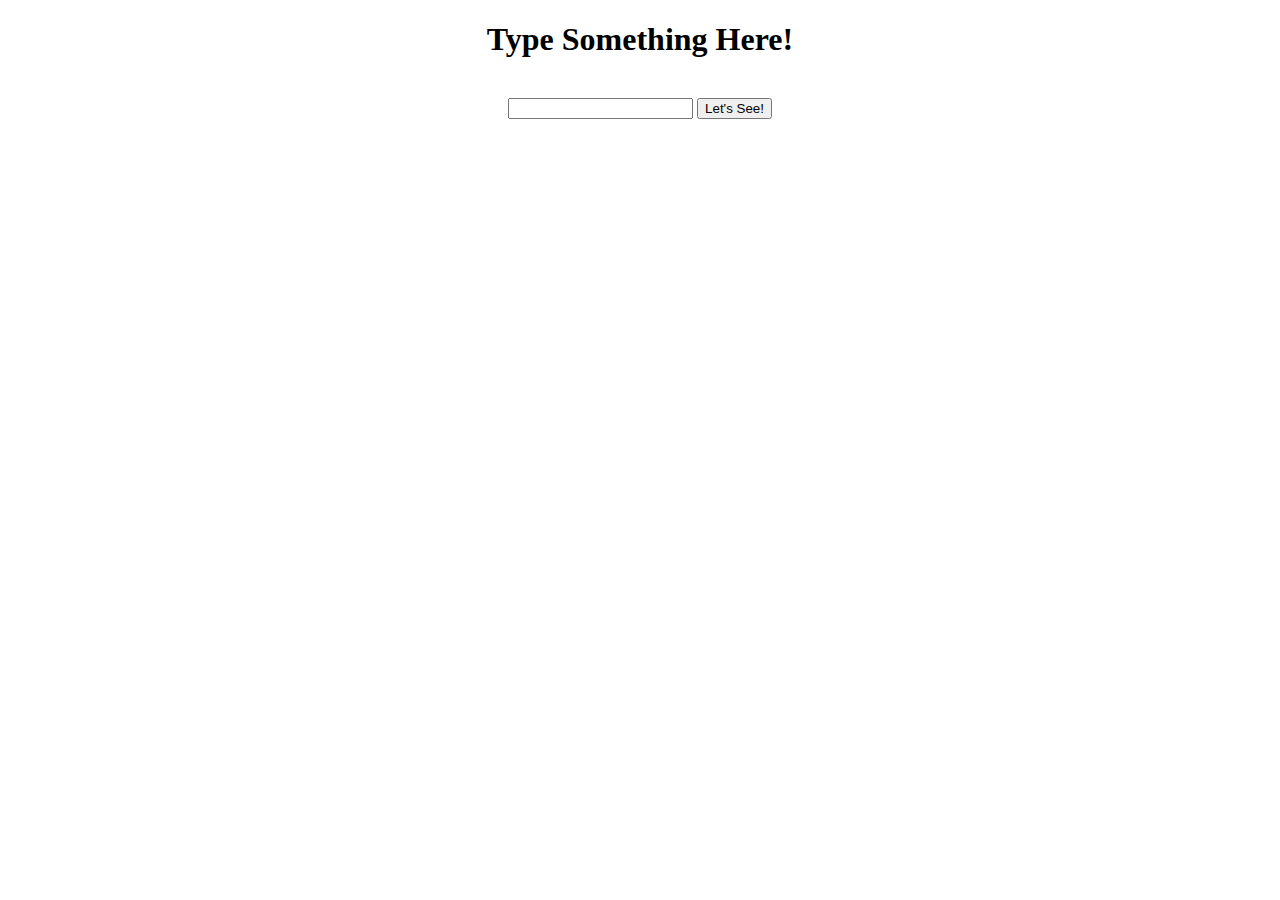
==== index.html @ 68ac476d "Sites: Added Text box" ====
<!DOCTYPE html>
<html>
    <head>
        <link rel="stylesheet" href="style.css">
        <script src="main.js"></script>
        <title>Khyle Isaias</title>
    </head>
    <body>
        <h1 align="center">
           Type Something Here! 
        </h1>
        <br>
        <div align="center">
            <form>
                <input type="textbox" id="infobox"/>
                <input type="submit" value="Let's See!" onclick="letssee()"}/>
            </form>
        <p align="center" id="p"></p>
    </body>
</html>
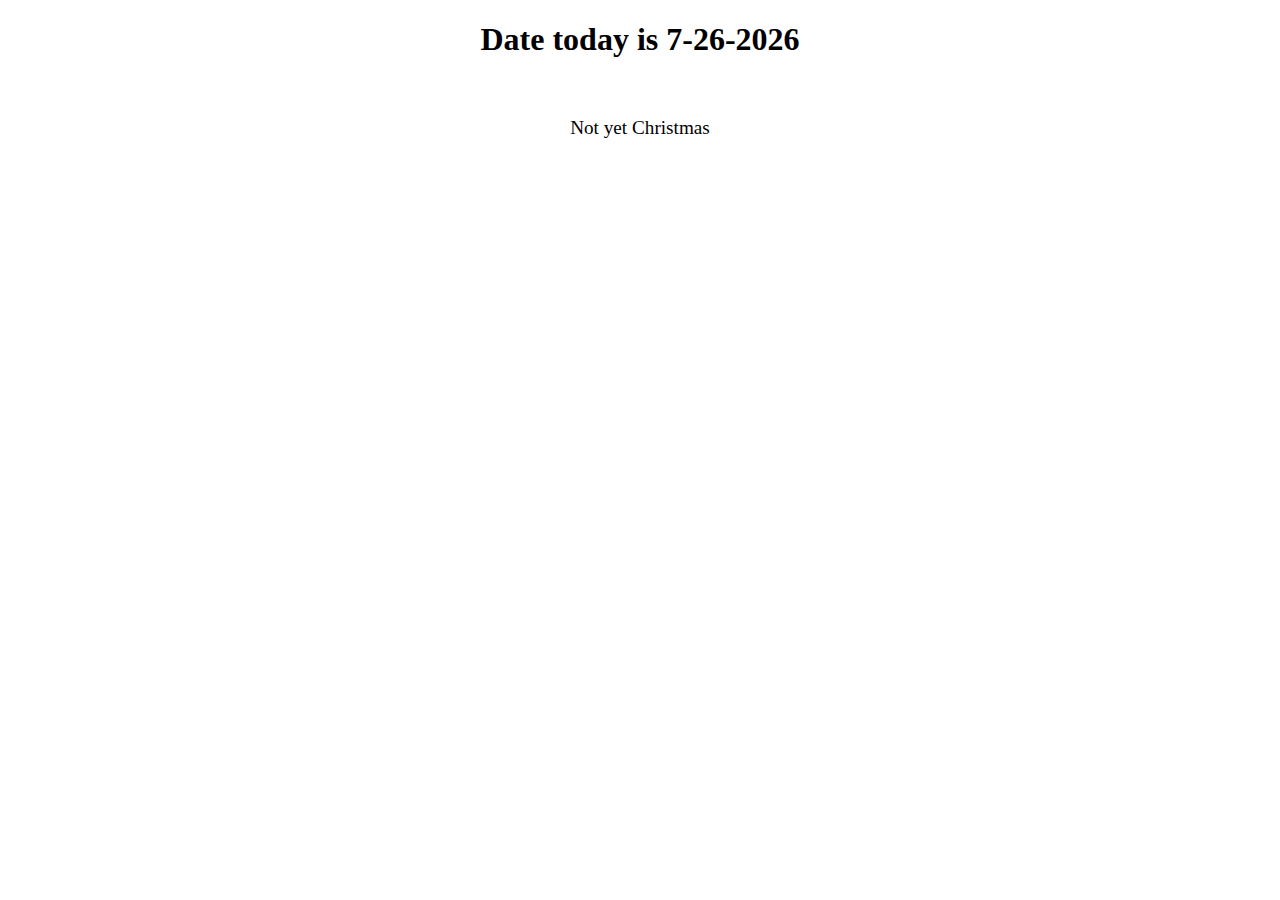
==== commit 2e40b5c0: "Added New Year to the site" ====
--- a/index.html
+++ b/index.html
@@ -1,20 +1,17 @@
 <!DOCTYPE html>
 <html>
     <head>
-        <link rel="stylesheet" href="style.css">
-        <script src="main.js"></script>
-        <title>Khyle Isaias</title>
+        <link rel="icon" href="./favicon.ico">
+        <title>Is it christmas?</title>
+        <link rel="stylesheet" href="./style.css">
+        <meta name="viewport" content="width=device-width, initial-scale=1.0">
     </head>
     <body>
-        <h1 align="center">
-           Type Something Here! 
-        </h1>
-        <br>
-        <div align="center">
-            <form>
-                <input type="textbox" id="infobox"/>
-                <input type="submit" value="Let's See!" onclick="letssee()"}/>
-            </form>
-        <p align="center" id="p"></p>
+        <div class="container" align="center">
+	        <h1 id="header1"></h1>
+            <br>
+            <big><p id="par1"></p></big>
+        </div>
+        <script src="main.js"></script>
     </body>
 </html>
